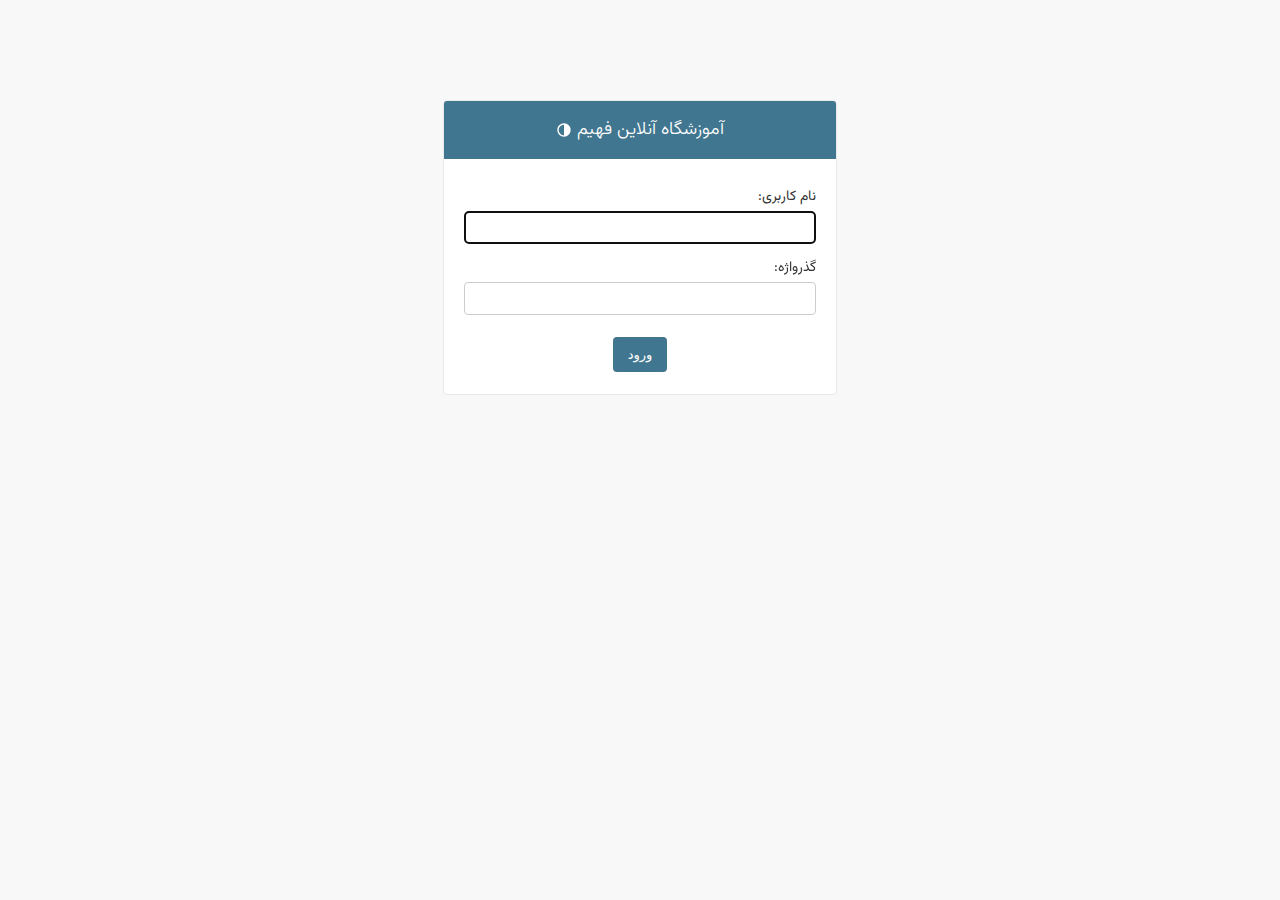
==== admin/index.html @ 22144eaf "Initial commit" ====
<!DOCTYPE html>

<html lang="fa" dir="rtl">
<head>
<title>ورود | مدیریت وب‌گاه Django</title>
<link rel="stylesheet" href="../static/admin/css/base.css">

  <link rel="stylesheet" href="../static/admin/css/dark_mode.css">
  <script src="../static/admin/js/theme.js" defer></script>


  <link rel="stylesheet" href="../static/admin/css/nav_sidebar.css">
  <script src="../static/admin/js/nav_sidebar.js" defer></script>


  <link rel="stylesheet" href="../static/admin/css/style.css">
<link rel="stylesheet" href="../static/admin/css/login.css">


<link rel="stylesheet" href="../static/admin/css/rtl.css">


    <meta name="viewport" content="width=device-width, initial-scale=1.0">
    <link rel="stylesheet" href="../static/admin/css/responsive.css">
    <link rel="stylesheet" href="../static/admin/css/responsive_rtl.css">

<meta name="robots" content="NONE,NOARCHIVE">
</head>

<body class=" login"
  data-admin-utc-offset="12600">
<a href="index.html#content-start" class="skip-to-content-link">انتقال به محتوای اصلی</a>
<!-- Container -->
<div id="container">

    
    <!-- Header -->
    
      <header id="header">
        <div id="branding">
        
<h1 id="site-name">
    <a href="index.html">
        <!-- <img src="" alt=""> -->
        <span>آموزشگاه آنلاین فهیم</span>
    </a>
</h1>

  
<button class="theme-toggle">
  <div class="visually-hidden theme-label-when-auto">تغییر رنگ پوسته (حالت کنونی: خودکار)</div>
  <div class="visually-hidden theme-label-when-light">تغییر رنگ پوسته (حالت کنونی: روشن)</div>
  <div class="visually-hidden theme-label-when-dark">تغییر رنگ پوسته (حالت کنونی: تیره)</div>
  <svg aria-hidden="true" class="theme-icon-when-auto">
    <use xlink:href="#icon-auto" />
  </svg>
  <svg aria-hidden="true" class="theme-icon-when-dark">
    <use xlink:href="#icon-moon" />
  </svg>
  <svg aria-hidden="true" class="theme-icon-when-light">
    <use xlink:href="#icon-sun" />
  </svg>
</button>



        </div>
        
        
      </header>
    
    <!-- END Header -->
    
    

    <div class="main" id="main">
      
        
      
      <main id="content-start" class="content" tabindex="-1">
        
          
        
        <!-- Content -->
        <div id="content" class="colM">
          
          
          
          




<div id="content-main">



<form action="index.html" method="post" id="login-form"><input type="hidden" name="csrfmiddlewaretoken" value="iOXi9Wlw5rT8ZjrLBqspVWJ1tXXr7oW8ZGzQ8q89cGZmqr0ADeoZBgDJkFqHNMAM">
  <div class="form-row">
    
    <label for="id_username" class="required">نام کاربری:</label> <input type="text" name="username" autofocus autocapitalize="none" autocomplete="username" maxlength="150" required id="id_username">
  </div>
  <div class="form-row">
    
    <label for="id_password" class="required">گذرواژه:</label> <input type="password" name="password" autocomplete="current-password" required id="id_password">
    <input type="hidden" name="next" value="/admin/">
  </div>
  
  
  <div class="submit-row">
    <input type="submit" value="ورود">
  </div>
</form>

</div>

          
          <br class="clear">
        </div>
        <!-- END Content -->
        <div id="footer"></div>
      </main>
    </div>
</div>
<!-- END Container -->

<!-- SVGs -->
<svg xmlns="http://www.w3.org/2000/svg" class="base-svgs">
  <symbol viewBox="0 0 24 24" width="1rem" height="1rem" id="icon-auto"><path d="M0 0h24v24H0z" fill="currentColor"/><path d="M12 22C6.477 22 2 17.523 2 12S6.477 2 12 2s10 4.477 10 10-4.477 10-10 10zm0-2V4a8 8 0 1 0 0 16z"/></symbol>
  <symbol viewBox="0 0 24 24" width="1rem" height="1rem" id="icon-moon"><path d="M0 0h24v24H0z" fill="currentColor"/><path d="M10 7a7 7 0 0 0 12 4.9v.1c0 5.523-4.477 10-10 10S2 17.523 2 12 6.477 2 12 2h.1A6.979 6.979 0 0 0 10 7zm-6 5a8 8 0 0 0 15.062 3.762A9 9 0 0 1 8.238 4.938 7.999 7.999 0 0 0 4 12z"/></symbol>
  <symbol viewBox="0 0 24 24" width="1rem" height="1rem" id="icon-sun"><path d="M0 0h24v24H0z" fill="currentColor"/><path d="M12 18a6 6 0 1 1 0-12 6 6 0 0 1 0 12zm0-2a4 4 0 1 0 0-8 4 4 0 0 0 0 8zM11 1h2v3h-2V1zm0 19h2v3h-2v-3zM3.515 4.929l1.414-1.414L7.05 5.636 5.636 7.05 3.515 4.93zM16.95 18.364l1.414-1.414 2.121 2.121-1.414 1.414-2.121-2.121zm2.121-14.85l1.414 1.415-2.121 2.121-1.414-1.414 2.121-2.121zM5.636 16.95l1.414 1.414-2.121 2.121-1.414-1.414 2.121-2.121zM23 11v2h-3v-2h3zM4 11v2H1v-2h3z"/></symbol>
</svg>
<!-- END SVGs -->
</body>
</html>
---- static/admin/css/base.css ----
/*
    DJANGO Admin styles
*/

/* VARIABLE DEFINITIONS */
html[data-theme="light"],
:root {
    --primary: #79aec8;
    --secondary: #417690;
    --accent: #f5dd5d;
    --primary-fg: #fff;

    --body-fg: #333;
    --body-bg: #fff;
    --body-quiet-color: #666;
    --body-loud-color: #000;

    --header-color: #ffc;
    --header-branding-color: var(--accent);
    --header-bg: var(--secondary);
    --header-link-color: var(--primary-fg);

    --breadcrumbs-fg: #c4dce8;
    --breadcrumbs-link-fg: var(--body-bg);
    --breadcrumbs-bg: #264b5d;

    --link-fg: #417893;
    --link-hover-color: #036;
    --link-selected-fg: var(--secondary);

    --hairline-color: #e8e8e8;
    --border-color: #ccc;

    --error-fg: #ba2121;

    --message-success-bg: #dfd;
    --message-warning-bg: #ffc;
    --message-error-bg: #ffefef;

    --darkened-bg: #f8f8f8; /* A bit darker than --body-bg */
    --selected-bg: #e4e4e4; /* E.g. selected table cells */
    --selected-row: #ffc;

    --button-fg: #fff;
    --button-bg: var(--secondary);
    --button-hover-bg: #205067;
    --default-button-bg: #205067;
    --default-button-hover-bg: var(--secondary);
    --close-button-bg: #747474;
    --close-button-hover-bg: #333;
    --delete-button-bg: #ba2121;
    --delete-button-hover-bg: #a41515;

    --object-tools-fg: var(--button-fg);
    --object-tools-bg: var(--close-button-bg);
    --object-tools-hover-bg: var(--close-button-hover-bg);

    --font-family-primary:
        "Segoe UI",
        system-ui,
        Roboto,
        "Helvetica Neue",
        Arial,
        sans-serif,
        "Apple Color Emoji",
        "Segoe UI Emoji",
        "Segoe UI Symbol",
        "Noto Color Emoji";
    --font-family-monospace:
        ui-monospace,
        Menlo,
        Monaco,
        "Cascadia Mono",
        "Segoe UI Mono",
        "Roboto Mono",
        "Oxygen Mono",
        "Ubuntu Monospace",
        "Source Code Pro",
        "Fira Mono",
        "Droid Sans Mono",
        "Courier New",
        monospace,
        "Apple Color Emoji",
        "Segoe UI Emoji",
        "Segoe UI Symbol",
        "Noto Color Emoji";
}

html, body {
    height: 100%;
}

body {
    margin: 0;
    padding: 0;
    font-size: 0.875rem;
    font-family: var(--font-family-primary);
    color: var(--body-fg);
    background: var(--body-bg);
}

/* LINKS */

a:link, a:visited {
    color: var(--link-fg);
    text-decoration: none;
    transition: color 0.15s, background 0.15s;
}

a:focus, a:hover {
    color: var(--link-hover-color);
}

a:focus {
    text-decoration: underline;
}

a img {
    border: none;
}

a.section:link, a.section:visited {
    color: var(--header-link-color);
    text-decoration: none;
}

a.section:focus, a.section:hover {
    text-decoration: underline;
}

/* GLOBAL DEFAULTS */

p, ol, ul, dl {
    margin: .2em 0 .8em 0;
}

p {
    padding: 0;
    line-height: 140%;
}

h1,h2,h3,h4,h5 {
    font-weight: bold;
}

h1 {
    margin: 0 0 20px;
    font-weight: 300;
    font-size: 1.25rem;
    color: var(--body-quiet-color);
}

h2 {
    font-size: 1rem;
    margin: 1em 0 .5em 0;
}

h2.subhead {
    font-weight: normal;
    margin-top: 0;
}

h3 {
    font-size: 0.875rem;
    margin: .8em 0 .3em 0;
    color: var(--body-quiet-color);
    font-weight: bold;
}

h4 {
    font-size: 0.75rem;
    margin: 1em 0 .8em 0;
    padding-bottom: 3px;
}

h5 {
    font-size: 0.625rem;
    margin: 1.5em 0 .5em 0;
    color: var(--body-quiet-color);
    text-transform: uppercase;
    letter-spacing: 1px;
}

ul > li {
    list-style-type: square;
    padding: 1px 0;
}

li ul {
    margin-bottom: 0;
}

li, dt, dd {
    font-size: 0.8125rem;
    line-height: 1.25rem;
}

dt {
    font-weight: bold;
    margin-top: 4px;
}

dd {
    margin-left: 0;
}

form {
    margin: 0;
    padding: 0;
}

fieldset {
    margin: 0;
    min-width: 0;
    padding: 0;
    border: none;
    border-top: 1px solid var(--hairline-color);
}

blockquote {
    font-size: 0.6875rem;
    color: #777;
    margin-left: 2px;
    padding-left: 10px;
    border-left: 5px solid #ddd;
}

code, pre {
    font-family: var(--font-family-monospace);
    color: var(--body-quiet-color);
    font-size: 0.75rem;
    overflow-x: auto;
}

pre.literal-block {
    margin: 10px;
    background: var(--darkened-bg);
    padding: 6px 8px;
}

code strong {
    color: #930;
}

hr {
    clear: both;
    color: var(--hairline-color);
    background-color: var(--hairline-color);
    height: 1px;
    border: none;
    margin: 0;
    padding: 0;
    line-height: 1px;
}

/* TEXT STYLES & MODIFIERS */

.small {
    font-size: 0.6875rem;
}

.mini {
    font-size: 0.625rem;
}

.help, p.help, form p.help, div.help, form div.help, div.help li {
    font-size: 0.6875rem;
    color: var(--body-quiet-color);
}

div.help ul {
     margin-bottom: 0;
}

.help-tooltip {
    cursor: help;
}

p img, h1 img, h2 img, h3 img, h4 img, td img {
    vertical-align: middle;
}

.quiet, a.quiet:link, a.quiet:visited {
    color: var(--body-quiet-color);
    font-weight: normal;
}

.clear {
    clear: both;
}

.nowrap {
    white-space: nowrap;
}

.hidden {
    display: none !important;
}

/* TABLES */

table {
    border-collapse: collapse;
    border-color: var(--border-color);
}

td, th {
    font-size: 0.8125rem;
    line-height: 1rem;
    border-bottom: 1px solid var(--hairline-color);
    vertical-align: top;
    padding: 8px;
}

th {
    font-weight: 600;
    text-align: left;
}

thead th,
tfoot td {
    color: var(--body-quiet-color);
    padding: 5px 10px;
    font-size: 0.6875rem;
    background: var(--body-bg);
    border: none;
    border-top: 1px solid var(--hairline-color);
    border-bottom: 1px solid var(--hairline-color);
}

tfoot td {
    border-bottom: none;
    border-top: 1px solid var(--hairline-color);
}

thead th.required {
    color: var(--body-loud-color);
}

tr.alt {
    background: var(--darkened-bg);
}

tr:nth-child(odd), .row-form-errors {
    background: var(--body-bg);
}

tr:nth-child(even),
tr:nth-child(even) .errorlist,
tr:nth-child(odd) + .row-form-errors,
tr:nth-child(odd) + .row-form-errors .errorlist {
    background: var(--darkened-bg);
}

/* SORTABLE TABLES */

thead th {
    padding: 5px 10px;
    line-height: normal;
    text-transform: uppercase;
    background: var(--darkened-bg);
}

thead th a:link, thead th a:visited {
    color: var(--body-quiet-color);
}

thead th.sorted {
    background: var(--selected-bg);
}

thead th.sorted .text {
    padding-right: 42px;
}

table thead th .text span {
    padding: 8px 10px;
    display: block;
}

table thead th .text a {
    display: block;
    cursor: pointer;
    padding: 8px 10px;
}

table thead th .text a:focus, table thead th .text a:hover {
    background: var(--selected-bg);
}

thead th.sorted a.sortremove {
    visibility: hidden;
}

table thead th.sorted:hover a.sortremove {
    visibility: visible;
}

table thead th.sorted .sortoptions {
    display: block;
    padding: 9px 5px 0 5px;
    float: right;
    text-align: right;
}

table thead th.sorted .sortpriority {
    font-size: .8em;
    min-width: 12px;
    text-align: center;
    vertical-align: 3px;
    margin-left: 2px;
    margin-right: 2px;
}

table thead th.sorted .sortoptions a {
    position: relative;
    width: 14px;
    height: 14px;
    display: inline-block;
    background: url(../img/sorting-icons.svg) 0 0 no-repeat;
    background-size: 14px auto;
}

table thead th.sorted .sortoptions a.sortremove {
    background-position: 0 0;
}

table thead th.sorted .sortoptions a.sortremove:after {
    content: '\\';
    position: absolute;
    top: -6px;
    left: 3px;
    font-weight: 200;
    font-size: 1.125rem;
    color: var(--body-quiet-color);
}

table thead th.sorted .sortoptions a.sortremove:focus:after,
table thead th.sorted .sortoptions a.sortremove:hover:after {
    color: var(--link-fg);
}

table thead th.sorted .sortoptions a.sortremove:focus,
table thead th.sorted .sortoptions a.sortremove:hover {
    background-position: 0 -14px;
}

table thead th.sorted .sortoptions a.ascending {
    background-position: 0 -28px;
}

table thead th.sorted .sortoptions a.ascending:focus,
table thead th.sorted .sortoptions a.ascending:hover {
    background-position: 0 -42px;
}

table thead th.sorted .sortoptions a.descending {
    top: 1px;
    background-position: 0 -56px;
}

table thead th.sorted .sortoptions a.descending:focus,
table thead th.sorted .sortoptions a.descending:hover {
    background-position: 0 -70px;
}

/* FORM DEFAULTS */

input, textarea, select, .form-row p, form .button {
    margin: 2px 0;
    padding: 2px 3px;
    vertical-align: middle;
    font-family: var(--font-family-primary);
    font-weight: normal;
    font-size: 0.8125rem;
}
.form-row div.help {
    padding: 2px 3px;
}

textarea {
    vertical-align: top;
}

input[type=text], input[type=password], input[type=email], input[type=url],
input[type=number], input[type=tel], textarea, select, .vTextField {
    border: 1px solid var(--border-color);
    border-radius: 4px;
    padding: 5px 6px;
    margin-top: 0;
    color: var(--body-fg);
    background-color: var(--body-bg);
}

input[type=text]:focus, input[type=password]:focus, input[type=email]:focus,
input[type=url]:focus, input[type=number]:focus, input[type=tel]:focus,
textarea:focus, select:focus, .vTextField:focus {
    border-color: var(--body-quiet-color);
}

select {
    height: 1.875rem;
}

select[multiple] {
    /* Allow HTML size attribute to override the height in the rule above. */
    height: auto;
    min-height: 150px;
}

/* FORM BUTTONS */

.button, input[type=submit], input[type=button], .submit-row input, a.button {
    background: var(--button-bg);
    padding: 10px 15px;
    border: none;
    border-radius: 4px;
    color: var(--button-fg);
    cursor: pointer;
    transition: background 0.15s;
}

a.button {
    padding: 4px 5px;
}

.button:active, input[type=submit]:active, input[type=button]:active,
.button:focus, input[type=submit]:focus, input[type=button]:focus,
.button:hover, input[type=submit]:hover, input[type=button]:hover {
    background: var(--button-hover-bg);
}

.button[disabled], input[type=submit][disabled], input[type=button][disabled] {
    opacity: 0.4;
}

.button.default, input[type=submit].default, .submit-row input.default {
    border: none;
    font-weight: 400;
    background: var(--default-button-bg);
}

.button.default:active, input[type=submit].default:active,
.button.default:focus, input[type=submit].default:focus,
.button.default:hover, input[type=submit].default:hover {
    background: var(--default-button-hover-bg);
}

.button[disabled].default,
input[type=submit][disabled].default,
input[type=button][disabled].default {
    opacity: 0.4;
}


/* MODULES */

.module {
    border: none;
    margin-bottom: 30px;
    background: var(--body-bg);
}

.module p, .module ul, .module h3, .module h4, .module dl, .module pre {
    padding-left: 10px;
    padding-right: 10px;
}

.module blockquote {
    margin-left: 12px;
}

.module ul, .module ol {
    margin-left: 1.5em;
}

.module h3 {
    margin-top: .6em;
}

.module h2, .module caption, .inline-group h2 {
    margin: 0;
    padding: 8px;
    font-weight: 400;
    font-size: 0.8125rem;
    text-align: left;
    background: var(--header-bg);
    color: var(--header-link-color);
}

.module caption,
.inline-group h2 {
    font-size: 0.75rem;
    letter-spacing: 0.5px;
    text-transform: uppercase;
}

.module table {
    border-collapse: collapse;
}

/* MESSAGES & ERRORS */

ul.messagelist {
    padding: 0;
    margin: 0;
}

ul.messagelist li {
    display: block;
    font-weight: 400;
    font-size: 0.8125rem;
    padding: 10px 10px 10px 65px;
    margin: 0 0 10px 0;
    background: var(--message-success-bg) url(../img/icon-yes.svg) 40px 12px no-repeat;
    background-size: 16px auto;
    color: var(--body-fg);
    word-break: break-word;
}

ul.messagelist li.warning {
    background: var(--message-warning-bg) url(../img/icon-alert.svg) 40px 14px no-repeat;
    background-size: 14px auto;
}

ul.messagelist li.error {
    background: var(--message-error-bg) url(../img/icon-no.svg) 40px 12px no-repeat;
    background-size: 16px auto;
}

.errornote {
    font-size: 0.875rem;
    font-weight: 700;
    display: block;
    padding: 10px 12px;
    margin: 0 0 10px 0;
    color: var(--error-fg);
    border: 1px solid var(--error-fg);
    border-radius: 4px;
    background-color: var(--body-bg);
    background-position: 5px 12px;
    overflow-wrap: break-word;
}

ul.errorlist {
    margin: 0 0 4px;
    padding: 0;
    color: var(--error-fg);
    background: var(--body-bg);
}

ul.errorlist li {
    font-size: 0.8125rem;
    display: block;
    margin-bottom: 4px;
    overflow-wrap: break-word;
}

ul.errorlist li:first-child {
    margin-top: 0;
}

ul.errorlist li a {
    color: inherit;
    text-decoration: underline;
}

td ul.errorlist {
    margin: 0;
    padding: 0;
}

td ul.errorlist li {
    margin: 0;
}

.form-row.errors {
    margin: 0;
    border: none;
    border-bottom: 1px solid var(--hairline-color);
    background: none;
}

.form-row.errors ul.errorlist li {
    padding-left: 0;
}

.errors input, .errors select, .errors textarea,
td ul.errorlist + input, td ul.errorlist + select, td ul.errorlist + textarea {
    border: 1px solid var(--error-fg);
}

.description {
    font-size: 0.75rem;
    padding: 5px 0 0 12px;
}

/* BREADCRUMBS */

div.breadcrumbs {
    background: var(--breadcrumbs-bg);
    padding: 10px 40px;
    border: none;
    color: var(--breadcrumbs-fg);
    text-align: left;
}

div.breadcrumbs a {
    color: var(--breadcrumbs-link-fg);
}

div.breadcrumbs a:focus, div.breadcrumbs a:hover {
    color: var(--breadcrumbs-fg);
}

/* ACTION ICONS */

.viewlink, .inlineviewlink {
    padding-left: 16px;
    background: url(../img/icon-viewlink.svg) 0 1px no-repeat;
}

.hidelink {
    padding-left: 16px;
    background: url(../img/icon-hidelink.svg) 0 1px no-repeat;
}

.addlink {
    padding-left: 16px;
    background: url(../img/icon-addlink.svg) 0 1px no-repeat;
}

.changelink, .inlinechangelink {
    padding-left: 16px;
    background: url(../img/icon-changelink.svg) 0 1px no-repeat;
}

.deletelink {
    padding-left: 16px;
    background: url(../img/icon-deletelink.svg) 0 1px no-repeat;
}

a.deletelink:link, a.deletelink:visited {
    color: #CC3434; /* XXX Probably unused? */
}

a.deletelink:focus, a.deletelink:hover {
    color: #993333; /* XXX Probably unused? */
    text-decoration: none;
}

/* OBJECT TOOLS */

.object-tools {
    font-size: 0.625rem;
    font-weight: bold;
    padding-left: 0;
    float: right;
    position: relative;
    margin-top: -48px;
}

.object-tools li {
    display: block;
    float: left;
    margin-left: 5px;
    height: 1rem;
}

.object-tools a {
    border-radius: 15px;
}

.object-tools a:link, .object-tools a:visited {
    display: block;
    float: left;
    padding: 3px 12px;
    background: var(--object-tools-bg);
    color: var(--object-tools-fg);
    font-weight: 400;
    font-size: 0.6875rem;
    text-transform: uppercase;
    letter-spacing: 0.5px;
}

.object-tools a:focus, .object-tools a:hover {
    background-color: var(--object-tools-hover-bg);
}

.object-tools a:focus{
    text-decoration: none;
}

.object-tools a.viewsitelink, .object-tools a.addlink {
    background-repeat: no-repeat;
    background-position: right 7px center;
    padding-right: 26px;
}

.object-tools a.viewsitelink {
    background-image: url(../img/tooltag-arrowright.svg);
}

.object-tools a.addlink {
    background-image: url(../img/tooltag-add.svg);
}

/* OBJECT HISTORY */

#change-history table {
    width: 100%;
}

#change-history table tbody th {
    width: 16em;
}

#change-history .paginator {
    color: var(--body-quiet-color);
    border-bottom: 1px solid var(--hairline-color);
    background: var(--body-bg);
    overflow: hidden;
}

/* PAGE STRUCTURE */

#container {
    position: relative;
    width: 100%;
    min-width: 980px;
    padding: 0;
    display: flex;
    flex-direction: column;
    height: 100%;
}

#container > .main {
    display: flex;
    flex: 1 0 auto;
}

.main > .content {
    flex:  1 0;
    max-width: 100%;
}

.skip-to-content-link {
    position: absolute;
    top: -999px;
    margin: 5px;
    padding: 5px;
    background: var(--body-bg);
    z-index: 1;
}

.skip-to-content-link:focus {
    left: 0px;
    top: 0px;
}

#content {
    padding: 20px 40px;
}

.dashboard #content {
    width: 600px;
}

#content-main {
    float: left;
    width: 100%;
}

#content-related {
    float: right;
    width: 260px;
    position: relative;
    margin-right: -300px;
}

#footer {
    clear: both;
    padding: 10px;
}

/* COLUMN TYPES */

.colMS {
    margin-right: 300px;
}

.colSM {
    margin-left: 300px;
}

.colSM #content-related {
    float: left;
    margin-right: 0;
    margin-left: -300px;
}

.colSM #content-main {
    float: right;
}

.popup .colM {
    width: auto;
}

/* HEADER */

#header {
    width: auto;
    height: auto;
    display: flex;
    justify-content: space-between;
    align-items: center;
    padding: 10px 40px;
    background: var(--header-bg);
    color: var(--header-color);
}

#header a:link, #header a:visited, #logout-form button {
    color: var(--header-link-color);
}

#header a:focus , #header a:hover {
    text-decoration: underline;
}

#branding {
    display: flex;
}

#site-name {
    padding: 0;
    margin: 0;
    margin-inline-end: 20px;
    font-weight: 300;
    font-size: 1.5rem;
    color: var(--header-branding-color);
}

#site-name a:link, #site-name a:visited {
    color: var(--accent);
}

#branding h2 {
    padding: 0 10px;
    font-size: 0.875rem;
    margin: -8px 0 8px 0;
    font-weight: normal;
    color: var(--header-color);
}

#branding a:hover {
    text-decoration: none;
}

#logout-form {
    display: inline;
}

#logout-form button {
    background: none;
    border: 0;
    cursor: pointer;
    font-family: var(--font-family-primary);
}

#user-tools {
    float: right;
    margin: 0 0 0 20px;
    text-align: right;
}

#user-tools, #logout-form button{
    padding: 0;
    font-weight: 300;
    font-size: 0.6875rem;
    letter-spacing: 0.5px;
    text-transform: uppercase;
}

#user-tools a, #logout-form button {
    border-bottom: 1px solid rgba(255, 255, 255, 0.25);
}

#user-tools a:focus, #user-tools a:hover,
#logout-form button:active, #logout-form button:hover {
    text-decoration: none;
    border-bottom: 0;
}

#logout-form button:active, #logout-form button:hover {
    margin-bottom: 1px;
}

/* SIDEBAR */

#content-related {
    background: var(--darkened-bg);
}

#content-related .module {
    background: none;
}

#content-related h3 {
    color: var(--body-quiet-color);
    padding: 0 16px;
    margin: 0 0 16px;
}

#content-related h4 {
    font-size: 0.8125rem;
}

#content-related p {
    padding-left: 16px;
    padding-right: 16px;
}

#content-related .actionlist {
    padding: 0;
    margin: 16px;
}

#content-related .actionlist li {
    line-height: 1.2;
    margin-bottom: 10px;
    padding-left: 18px;
}

#content-related .module h2 {
    background: none;
    padding: 16px;
    margin-bottom: 16px;
    border-bottom: 1px solid var(--hairline-color);
    font-size: 1.125rem;
    color: var(--body-fg);
}

.delete-confirmation form input[type="submit"] {
    background: var(--delete-button-bg);
    border-radius: 4px;
    padding: 10px 15px;
    color: var(--button-fg);
}

.delete-confirmation form input[type="submit"]:active,
.delete-confirmation form input[type="submit"]:focus,
.delete-confirmation form input[type="submit"]:hover {
    background: var(--delete-button-hover-bg);
}

.delete-confirmation form .cancel-link {
    display: inline-block;
    vertical-align: middle;
    height: 0.9375rem;
    line-height: 0.9375rem;
    border-radius: 4px;
    padding: 10px 15px;
    color: var(--button-fg);
    background: var(--close-button-bg);
    margin: 0 0 0 10px;
}

.delete-confirmation form .cancel-link:active,
.delete-confirmation form .cancel-link:focus,
.delete-confirmation form .cancel-link:hover {
    background: var(--close-button-hover-bg);
}

/* POPUP */
.popup #content {
    padding: 20px;
}

.popup #container {
    min-width: 0;
}

.popup #header {
    padding: 10px 20px;
}

/* PAGINATOR */

.paginator {
    display: flex;
    align-items: center;
    gap: 4px;
    font-size: 0.8125rem;
    padding-top: 10px;
    padding-bottom: 10px;
    line-height: 22px;
    margin: 0;
    border-top: 1px solid var(--hairline-color);
    width: 100%;
}

.paginator a:link, .paginator a:visited {
    padding: 2px 6px;
    background: var(--button-bg);
    text-decoration: none;
    color: var(--button-fg);
}

.paginator a.showall {
    border: none;
    background: none;
    color: var(--link-fg);
}

.paginator a.showall:focus, .paginator a.showall:hover {
    background: none;
    color: var(--link-hover-color);
}

.paginator .end {
    margin-right: 6px;
}

.paginator .this-page {
    padding: 2px 6px;
    font-weight: bold;
    font-size: 0.8125rem;
    vertical-align: top;
}

.paginator a:focus, .paginator a:hover {
    color: white;
    background: var(--link-hover-color);
}

.paginator input {
    margin-left: auto;
}

.base-svgs {
    display: none;
}

.visually-hidden {
    position: absolute;
    width: 1px;
    height: 1px;
    padding: 0;
    overflow: hidden;
    clip: rect(0,0,0,0);
    white-space: nowrap;
    border: 0;
    color: var(--body-fg);
    background-color: var(--body-bg);
}
---- static/admin/css/dark_mode.css ----
@media (prefers-color-scheme: dark) {
    :root {
      --primary: #264b5d;
      --primary-fg: #f7f7f7;
  
      --body-fg: #eeeeee;
      --body-bg: #121212;
      --body-quiet-color: #e0e0e0;
      --body-loud-color: #ffffff;
  
      --breadcrumbs-link-fg: #e0e0e0;
      --breadcrumbs-bg: var(--primary);
  
      --link-fg: #81d4fa;
      --link-hover-color: #4ac1f7;
      --link-selected-fg: #6f94c6;
  
      --hairline-color: #272727;
      --border-color: #353535;
  
      --error-fg: #e35f5f;
      --message-success-bg: #006b1b;
      --message-warning-bg: #583305;
      --message-error-bg: #570808;
  
      --darkened-bg: #212121;
      --selected-bg: #1b1b1b;
      --selected-row: #00363a;
  
      --close-button-bg: #333333;
      --close-button-hover-bg: #666666;
    }
  }


html[data-theme="dark"] {
    --primary: #264b5d;
    --primary-fg: #f7f7f7;

    --body-fg: #eeeeee;
    --body-bg: #121212;
    --body-quiet-color: #e0e0e0;
    --body-loud-color: #ffffff;

    --breadcrumbs-link-fg: #e0e0e0;
    --breadcrumbs-bg: var(--primary);

    --link-fg: #81d4fa;
    --link-hover-color: #4ac1f7;
    --link-selected-fg: #6f94c6;

    --hairline-color: #272727;
    --border-color: #353535;

    --error-fg: #e35f5f;
    --message-success-bg: #006b1b;
    --message-warning-bg: #583305;
    --message-error-bg: #570808;

    --darkened-bg: #212121;
    --selected-bg: #1b1b1b;
    --selected-row: #00363a;

    --close-button-bg: #333333;
    --close-button-hover-bg: #666666;
}

/* THEME SWITCH */
.theme-toggle {
    cursor: pointer;
    border: none;
    padding: 0;
    background: transparent;
    vertical-align: middle;
    margin-inline-start: 5px;
    margin-top: -1px;
}

.theme-toggle svg {
    vertical-align: middle;
    height: 1rem;
    width: 1rem;
    display: none;
}

/*
Fully hide screen reader text so we only show the one matching the current
theme.
*/
.theme-toggle .visually-hidden {
    display: none;
}

html[data-theme="auto"] .theme-toggle .theme-label-when-auto {
    display: block;
}

html[data-theme="dark"] .theme-toggle .theme-label-when-dark {
    display: block;
}

html[data-theme="light"] .theme-toggle .theme-label-when-light {
    display: block;
}

/* ICONS */
.theme-toggle svg.theme-icon-when-auto,
.theme-toggle svg.theme-icon-when-dark,
.theme-toggle svg.theme-icon-when-light {
    fill: var(--header-link-color);
    color: var(--header-bg);
}

html[data-theme="auto"] .theme-toggle svg.theme-icon-when-auto {
    display: block;
}

html[data-theme="dark"] .theme-toggle svg.theme-icon-when-dark {
    display: block;
}

html[data-theme="light"] .theme-toggle svg.theme-icon-when-light {
    display: block;
}
---- static/admin/css/nav_sidebar.css ----
.sticky {
    position: sticky;
    top: 0;
    max-height: 100vh;
}

.toggle-nav-sidebar {
    z-index: 20;
    left: 0;
    display: flex;
    align-items: center;
    justify-content: center;
    flex: 0 0 23px;
    width: 23px;
    border: 0;
    border-right: 1px solid var(--hairline-color);
    background-color: var(--body-bg);
    cursor: pointer;
    font-size: 1.25rem;
    color: var(--link-fg);
    padding: 0;
}

[dir="rtl"] .toggle-nav-sidebar {
    border-left: 1px solid var(--hairline-color);
    border-right: 0;
}

.toggle-nav-sidebar:hover,
.toggle-nav-sidebar:focus {
    background-color: var(--darkened-bg);
}

#nav-sidebar {
    z-index: 15;
    flex: 0 0 275px;
    left: -276px;
    margin-left: -276px;
    border-top: 1px solid transparent;
    border-right: 1px solid var(--hairline-color);
    background-color: var(--body-bg);
    overflow: auto;
}

[dir="rtl"] #nav-sidebar {
    border-left: 1px solid var(--hairline-color);
    border-right: 0;
    left: 0;
    margin-left: 0;
    right: -276px;
    margin-right: -276px;
}

.toggle-nav-sidebar::before {
    content: '\00BB';
}

.main.shifted .toggle-nav-sidebar::before {
    content: '\00AB';
}

.main > #nav-sidebar {
    visibility: hidden;
}

.main.shifted > #nav-sidebar {
    margin-left: 0;
    visibility: visible;
}

[dir="rtl"] .main.shifted > #nav-sidebar {
    margin-right: 0;
}

#nav-sidebar .module th {
    width: 100%;
    overflow-wrap: anywhere;
}

#nav-sidebar .module th,
#nav-sidebar .module caption {
    padding-left: 16px;
}

#nav-sidebar .module td {
    white-space: nowrap;
}

[dir="rtl"] #nav-sidebar .module th,
[dir="rtl"] #nav-sidebar .module caption {
    padding-left: 8px;
    padding-right: 16px;
}

#nav-sidebar .current-app .section:link,
#nav-sidebar .current-app .section:visited {
    color: var(--header-color);
    font-weight: bold;
}

#nav-sidebar .current-model {
    background: var(--selected-row);
}

@media (forced-colors: active) {
    #nav-sidebar .current-model {
        background-color: SelectedItem;
    }
}

.main > #nav-sidebar + .content {
    max-width: calc(100% - 23px);
}

.main.shifted > #nav-sidebar + .content {
    max-width: calc(100% - 299px);
}

@media (max-width: 767px) {
    #nav-sidebar, #toggle-nav-sidebar {
        display: none;
    }

    .main > #nav-sidebar + .content,
    .main.shifted > #nav-sidebar + .content {
        max-width: 100%;
    }
}

#nav-filter {
    width: 100%;
    box-sizing: border-box;
    padding: 2px 5px;
    margin: 5px 0;
    border: 1px solid var(--border-color);
    background-color: var(--darkened-bg);
    color: var(--body-fg);
}

#nav-filter:focus {
    border-color: var(--body-quiet-color);
}

#nav-filter.no-results {
    background: var(--message-error-bg);
}

#nav-sidebar table {
    width: 100%;
}
---- static/admin/css/style.css ----
@import url(../../base/css/fonts.css);

:root {
    --base-font: "Vazirmatn";
}

body {
    font-family: var(--base-font);
}
---- static/admin/css/login.css ----
/* LOGIN FORM */

.login {
    background: var(--darkened-bg);
    height: auto;
}

.login #header {
    height: auto;
    padding: 15px 16px;
    justify-content: center;
}

.login #header h1 {
    font-size: 1.125rem;
    margin: 0;
}

.login #header h1 a {
    color: var(--header-link-color);
}

.login #content {
    padding: 20px 20px 0;
}

.login #container {
    background: var(--body-bg);
    border: 1px solid var(--hairline-color);
    border-radius: 4px;
    overflow: hidden;
    width: 28em;
    min-width: 300px;
    margin: 100px auto;
    height: auto;
}

.login .form-row {
    padding: 4px 0;
}

.login .form-row label {
    display: block;
    line-height: 2em;
}

.login .form-row #id_username, .login .form-row #id_password {
    padding: 8px;
    width: 100%;
    box-sizing: border-box;
}

.login .submit-row {
    padding: 1em 0 0 0;
    margin: 0;
    text-align: center;
}

.login .password-reset-link {
    text-align: center;
}
---- static/admin/css/rtl.css ----
/* GLOBAL */

th {
    text-align: right;
}

.module h2, .module caption {
    text-align: right;
}

.module ul, .module ol {
    margin-left: 0;
    margin-right: 1.5em;
}

.viewlink, .addlink, .changelink, .hidelink {
    padding-left: 0;
    padding-right: 16px;
    background-position: 100% 1px;
}

.deletelink {
    padding-left: 0;
    padding-right: 16px;
    background-position: 100% 1px;
}

.object-tools {
    float: left;
}

thead th:first-child,
tfoot td:first-child {
    border-left: none;
}

/* LAYOUT */

#user-tools {
    right: auto;
    left: 0;
    text-align: left;
}

div.breadcrumbs {
    text-align: right;
}

#content-main {
    float: right;
}

#content-related {
    float: left;
    margin-left: -300px;
    margin-right: auto;
}

.colMS {
    margin-left: 300px;
    margin-right: 0;
}

/* SORTABLE TABLES */

table thead th.sorted .sortoptions {
   float: left;
}

thead th.sorted .text {
    padding-right: 0;
    padding-left: 42px;
}

/* dashboard styles */

.dashboard .module table td a {
    padding-left: .6em;
    padding-right: 16px;
}

/* changelists styles */

.change-list .filtered table {
    border-left: none;
    border-right: 0px none;
}

#changelist-filter {
    border-left: none;
    border-right: none;
    margin-left: 0;
    margin-right: 30px;
}

#changelist-filter li.selected {
    border-left: none;
    padding-left: 10px;
    margin-left: 0;
    border-right: 5px solid var(--hairline-color);
    padding-right: 10px;
    margin-right: -15px;
}

#changelist table tbody td:first-child, #changelist table tbody th:first-child {
    border-right: none;
    border-left: none;
}

.paginator .end {
    margin-left: 6px;
    margin-right: 0;
}

.paginator input {
    margin-left: 0;
    margin-right: auto;
}

/* FORMS */

.aligned label {
    padding: 0 0 3px 1em;
}

.submit-row a.deletelink {
    margin-left: 0;
    margin-right: auto;
}

.vDateField, .vTimeField {
    margin-left: 2px;
}

.aligned .form-row input {
    margin-left: 5px;
}

form .aligned ul {
    margin-right: 163px;
    padding-right: 10px;
    margin-left: 0;
    padding-left: 0;
}

form ul.inline li {
    float: right;
    padding-right: 0;
    padding-left: 7px;
}

form .aligned p.help,
form .aligned div.help {
    margin-right: 160px;
    padding-right: 10px;
}

form div.help ul,
form .aligned .checkbox-row + .help,
form .aligned p.date div.help.timezonewarning,
form .aligned p.datetime div.help.timezonewarning,
form .aligned p.time div.help.timezonewarning {
    margin-right: 0;
    padding-right: 0;
}

form .wide p.help, form .wide div.help {
    padding-left: 0;
    padding-right: 50px;
}

form .wide p,
form .wide ul.errorlist,
form .wide input + p.help,
form .wide input + div.help {
    margin-right: 200px;
    margin-left: 0px;
}

.submit-row {
    text-align: right;
}

fieldset .fieldBox {
    margin-left: 20px;
    margin-right: 0;
}

.errorlist li {
    background-position: 100% 12px;
    padding: 0;
}

.errornote {
    background-position: 100% 12px;
    padding: 10px 12px;
}

/* WIDGETS */

.calendarnav-previous {
    top: 0;
    left: auto;
    right: 10px;
    background: url(../img/calendar-icons.svg) 0 -30px no-repeat;
}

.calendarbox .calendarnav-previous:focus,
.calendarbox .calendarnav-previous:hover {
    background-position: 0 -45px;
}

.calendarnav-next {
    top: 0;
    right: auto;
    left: 10px;
    background: url(../img/calendar-icons.svg) 0 0 no-repeat;
}

.calendarbox .calendarnav-next:focus,
.calendarbox .calendarnav-next:hover {
    background-position: 0 -15px;
}

.calendar caption, .calendarbox h2 {
    text-align: center;
}

.selector {
    float: right;
}

.selector .selector-filter {
    text-align: right;
}

.selector-add {
  background: url(../img/selector-icons.svg) 0 -64px no-repeat;
}

.active.selector-add:focus, .active.selector-add:hover {
  background-position: 0 -80px;
}

.selector-remove {
  background: url(../img/selector-icons.svg) 0 -96px no-repeat;
}

.active.selector-remove:focus, .active.selector-remove:hover {
  background-position: 0 -112px;
}

a.selector-chooseall {
    background: url(../img/selector-icons.svg) right -128px no-repeat;
}

a.active.selector-chooseall:focus, a.active.selector-chooseall:hover {
    background-position: 100% -144px;
}

a.selector-clearall {
    background: url(../img/selector-icons.svg) 0 -160px no-repeat;
}

a.active.selector-clearall:focus, a.active.selector-clearall:hover {
    background-position: 0 -176px;
}

.inline-deletelink {
    float: left;
}

form .form-row p.datetime {
    overflow: hidden;
}

.related-widget-wrapper {
    float: right;
}

/* MISC */

.inline-related h2, .inline-group h2 {
    text-align: right
}

.inline-related h3 span.delete {
    padding-right: 20px;
    padding-left: inherit;
    left: 10px;
    right: inherit;
    float:left;
}

.inline-related h3 span.delete label {
    margin-left: inherit;
    margin-right: 2px;
}

.selector .selector-chooser {
    margin: 0;
}
---- static/admin/css/responsive.css ----
/* Tablets */

input[type="submit"], button {
    -webkit-appearance: none;
    appearance: none;
}

@media (max-width: 1024px) {
    /* Basic */

    html {
        -webkit-text-size-adjust: 100%;
    }

    td, th {
        padding: 10px;
        font-size: 0.875rem;
    }

    .small {
        font-size: 0.75rem;
    }

    /* Layout */

    #container {
        min-width: 0;
    }

    #content {
        padding: 15px 20px 20px;
    }

    div.breadcrumbs {
        padding: 10px 30px;
    }

    /* Header */

    #header {
        flex-direction: column;
        padding: 15px 30px;
        justify-content: flex-start;
    }

    #site-name {
        margin: 0 0 8px;
        line-height: 1.2;
    }

    #user-tools {
        margin: 0;
        font-weight: 400;
        line-height: 1.85;
        text-align: left;
    }

    #user-tools a {
        display: inline-block;
        line-height: 1.4;
    }

    /* Dashboard */

    .dashboard #content {
        width: auto;
    }

    #content-related {
        margin-right: -290px;
    }

    .colSM #content-related {
        margin-left: -290px;
    }

    .colMS {
        margin-right: 290px;
    }

    .colSM {
        margin-left: 290px;
    }

    .dashboard .module table td a {
        padding-right: 0;
    }

    td .changelink, td .addlink {
        font-size: 0.8125rem;
    }

    /* Changelist */

    #toolbar {
        border: none;
        padding: 15px;
    }

    #changelist-search > div {
        display: flex;
        flex-wrap: nowrap;
        max-width: 480px;
    }

    #changelist-search label {
        line-height: 1.375rem;
    }

    #toolbar form #searchbar {
        flex: 1 0 auto;
        width: 0;
        height: 1.375rem;
        margin: 0 10px 0 6px;
    }

    #toolbar form input[type=submit] {
        flex: 0 1 auto;
    }

    #changelist-search .quiet {
        width: 0;
        flex: 1 0 auto;
        margin: 5px 0 0 25px;
    }

    #changelist .actions {
        display: flex;
        flex-wrap: wrap;
        padding: 15px 0;
    }

    #changelist .actions label {
        display: flex;
    }

    #changelist .actions select {
        background: var(--body-bg);
    }

    #changelist .actions .button {
        min-width: 48px;
        margin: 0 10px;
    }

    #changelist .actions span.all,
    #changelist .actions span.clear,
    #changelist .actions span.question,
    #changelist .actions span.action-counter {
        font-size: 0.6875rem;
        margin: 0 10px 0 0;
    }

    #changelist-filter {
        flex-basis: 200px;
    }

    .change-list .filtered .results,
    .change-list .filtered .paginator,
    .filtered #toolbar,
    .filtered .actions,

    #changelist .paginator {
        border-top-color: var(--hairline-color); /* XXX Is this used at all? */
    }

    #changelist .results + .paginator {
        border-top: none;
    }

    /* Forms */

    label {
        font-size: 0.875rem;
    }

    .form-row input[type=text],
    .form-row input[type=password],
    .form-row input[type=email],
    .form-row input[type=url],
    .form-row input[type=tel],
    .form-row input[type=number],
    .form-row textarea,
    .form-row select,
    .form-row .vTextField {
        box-sizing: border-box;
        margin: 0;
        padding: 6px 8px;
        min-height: 2.25rem;
        font-size: 0.875rem;
    }

    .form-row select {
        height: 2.25rem;
    }

    .form-row select[multiple] {
        height: auto;
        min-height: 0;
    }

    fieldset .fieldBox + .fieldBox {
        margin-top: 10px;
        padding-top: 10px;
        border-top: 1px solid var(--hairline-color);
    }

    textarea {
        max-width: 100%;
        max-height: 120px;
    }

    .aligned label {
        padding-top: 6px;
    }

    .aligned .related-lookup,
    .aligned .datetimeshortcuts,
    .aligned .related-lookup + strong {
        align-self: center;
        margin-left: 15px;
    }

    form .aligned div.radiolist {
        margin-left: 2px;
    }

    .submit-row {
        padding: 8px;
    }

    .submit-row a.deletelink {
        padding: 10px 7px;
    }

    .button, input[type=submit], input[type=button], .submit-row input, a.button {
        padding: 7px;
    }

    /* Selector */

    .selector {
        display: flex;
        width: 100%;
    }

    .selector .selector-filter {
        display: flex;
        align-items: center;
    }

    .selector .selector-filter label {
        margin: 0 8px 0 0;
    }

    .selector .selector-filter input {
        width: 100%;
        min-height: 0;
        flex: 1 1;
    }

    .selector-available, .selector-chosen {
        width: auto;
        flex: 1 1;
        display: flex;
        flex-direction: column;
    }

    .selector select {
        width: 100%;
        flex: 1 0 auto;
        margin-bottom: 5px;
    }

    .selector ul.selector-chooser {
        width: 26px;
        height: 52px;
        padding: 2px 0;
        border-radius: 20px;
        transform: translateY(-10px);
    }

    .selector-add, .selector-remove {
        width: 20px;
        height: 20px;
        background-size: 20px auto;
    }

    .selector-add {
        background-position: 0 -120px;
    }

    .selector-remove {
        background-position: 0 -80px;
    }

    a.selector-chooseall, a.selector-clearall {
        align-self: center;
    }

    .stacked {
        flex-direction: column;
        max-width: 480px;
    }

    .stacked > * {
        flex: 0 1 auto;
    }

    .stacked select {
        margin-bottom: 0;
    }

    .stacked .selector-available, .stacked .selector-chosen {
        width: auto;
    }

    .stacked ul.selector-chooser {
        width: 52px;
        height: 26px;
        padding: 0 2px;
        transform: none;
    }

    .stacked .selector-chooser li {
        padding: 3px;
    }

    .stacked .selector-add, .stacked .selector-remove {
        background-size: 20px auto;
    }

    .stacked .selector-add {
        background-position: 0 -40px;
    }

    .stacked .active.selector-add {
        background-position: 0 -40px;
    }

    .active.selector-add:focus, .active.selector-add:hover {
        background-position: 0 -140px;
    }

    .stacked .active.selector-add:focus, .stacked .active.selector-add:hover {
        background-position: 0 -60px;
    }

    .stacked .selector-remove {
        background-position: 0 0;
    }

    .stacked .active.selector-remove {
        background-position: 0 0;
    }

    .active.selector-remove:focus, .active.selector-remove:hover {
        background-position: 0 -100px;
    }

    .stacked .active.selector-remove:focus, .stacked .active.selector-remove:hover {
        background-position: 0 -20px;
    }

    .help-tooltip, .selector .help-icon {
        display: none;
    }

    .datetime input {
        width: 50%;
        max-width: 120px;
    }

    .datetime span {
        font-size: 0.8125rem;
    }

    .datetime .timezonewarning {
        display: block;
        font-size: 0.6875rem;
        color: var(--body-quiet-color);
    }

    .datetimeshortcuts {
        color: var(--border-color); /* XXX Redundant, .datetime span also sets #ccc */
    }

    .form-row .datetime input.vDateField, .form-row .datetime input.vTimeField {
        width: 75%;
    }

    .inline-group {
        overflow: auto;
    }

    /* Messages */

    ul.messagelist li {
        padding-left: 55px;
        background-position: 30px 12px;
    }

    ul.messagelist li.error {
        background-position: 30px 12px;
    }

    ul.messagelist li.warning {
        background-position: 30px 14px;
    }

    /* Login */

    .login #header {
        padding: 15px 20px;
    }

    .login #site-name {
        margin: 0;
    }

    /* GIS */

    div.olMap {
        max-width: calc(100vw - 30px);
        max-height: 300px;
    }

    .olMap + .clear_features {
        display: block;
        margin-top: 10px;
    }

    /* Docs */

    .module table.xfull {
        width: 100%;
    }

    pre.literal-block {
        overflow: auto;
    }
}

/* Mobile */

@media (max-width: 767px) {
    /* Layout */

    #header, #content, #footer {
        padding: 15px;
    }

    #footer:empty {
        padding: 0;
    }

    div.breadcrumbs {
        padding: 10px 15px;
    }

    /* Dashboard */

    .colMS, .colSM {
        margin: 0;
    }

    #content-related, .colSM #content-related {
        width: 100%;
        margin: 0;
    }

    #content-related .module {
        margin-bottom: 0;
    }

    #content-related .module h2 {
        padding: 10px 15px;
        font-size: 1rem;
    }

    /* Changelist */

    #changelist {
        align-items: stretch;
        flex-direction: column;
    }

    #toolbar {
        padding: 10px;
    }

    #changelist-filter {
        margin-left: 0;
    }

    #changelist .actions label {
        flex: 1 1;
    }

    #changelist .actions select {
        flex: 1 0;
        width: 100%;
    }

    #changelist .actions span {
        flex: 1 0 100%;
    }

    #changelist-filter {
        position: static;
        width: auto;
        margin-top: 30px;
    }

    .object-tools {
        float: none;
        margin: 0 0 15px;
        padding: 0;
        overflow: hidden;
    }

    .object-tools li {
        height: auto;
        margin-left: 0;
    }

    .object-tools li + li {
        margin-left: 15px;
    }

    /* Forms */

    .form-row {
        padding: 15px 0;
    }

    .aligned .form-row,
    .aligned .form-row > div {
        max-width: 100vw;
    }

    .aligned .form-row > div {
        width: calc(100vw - 30px);
    }

    .flex-container {
        flex-flow: column;
    }

    .flex-container.checkbox-row {
        flex-flow: row;
    }

    textarea {
        max-width: none;
    }

    .vURLField {
        width: auto;
    }

    fieldset .fieldBox + .fieldBox {
        margin-top: 15px;
        padding-top: 15px;
    }

    fieldset.collapsed .form-row {
        display: none;
    }

    .aligned label {
        width: 100%;
        min-width: auto;
        padding: 0 0 10px;
    }

    .aligned label:after {
        max-height: 0;
    }

    .aligned .form-row input,
    .aligned .form-row select,
    .aligned .form-row textarea {
        flex: 1 1 auto;
        max-width: 100%;
    }

    .aligned .checkbox-row input {
        flex: 0 1 auto;
        margin: 0;
    }

    .aligned .vCheckboxLabel {
        flex: 1 0;
        padding: 1px 0 0 5px;
    }

    .aligned label + p,
    .aligned label + div.help,
    .aligned label + div.readonly {
        padding: 0;
        margin-left: 0;
    }

    .aligned p.file-upload {
        font-size: 0.8125rem;
    }

    span.clearable-file-input {
        margin-left: 15px;
    }

    span.clearable-file-input label {
        font-size: 0.8125rem;
        padding-bottom: 0;
    }

    .aligned .timezonewarning {
        flex: 1 0 100%;
        margin-top: 5px;
    }

    form .aligned .form-row div.help {
        width: 100%;
        margin: 5px 0 0;
        padding: 0;
    }

    form .aligned ul,
    form .aligned ul.errorlist {
        margin-left: 0;
        padding-left: 0;
    }

    form .aligned div.radiolist {
        margin-top: 5px;
        margin-right: 15px;
        margin-bottom: -3px;
    }

    form .aligned div.radiolist:not(.inline) div + div {
        margin-top: 5px;
    }

    /* Related widget */

    .related-widget-wrapper {
        width: 100%;
        display: flex;
        align-items: flex-start;
    }

    .related-widget-wrapper .selector {
        order: 1;
    }

    .related-widget-wrapper > a {
        order: 2;
    }

    .related-widget-wrapper .radiolist ~ a {
        align-self: flex-end;
    }

    .related-widget-wrapper > select ~ a {
        align-self: center;
    }

    /* Selector */

    .selector {
        flex-direction: column;
        gap: 10px 0;
    }

    .selector-available, .selector-chosen {
        flex: 1 1 auto;
    }

    .selector select {
        max-height: 96px;
    }

    .selector ul.selector-chooser {
        display: block;
        width: 52px;
        height: 26px;
        padding: 0 2px;
        transform: none;
    }

    .selector ul.selector-chooser li {
        float: left;
    }

    .selector-remove {
        background-position: 0 0;
    }

    .active.selector-remove:focus, .active.selector-remove:hover {
        background-position: 0 -20px;
    }

    .selector-add  {
        background-position: 0 -40px;
    }

    .active.selector-add:focus, .active.selector-add:hover {
        background-position: 0 -60px;
    }

    /* Inlines */

    .inline-group[data-inline-type="stacked"] .inline-related {
        border: 1px solid var(--hairline-color);
        border-radius: 4px;
        margin-top: 15px;
        overflow: auto;
    }

    .inline-group[data-inline-type="stacked"] .inline-related > * {
        box-sizing: border-box;
    }

    .inline-group[data-inline-type="stacked"] .inline-related .module {
        padding: 0 10px;
    }

    .inline-group[data-inline-type="stacked"] .inline-related .module .form-row {
        border-top: 1px solid var(--hairline-color);
        border-bottom: none;
    }

    .inline-group[data-inline-type="stacked"] .inline-related .module .form-row:first-child {
        border-top: none;
    }

    .inline-group[data-inline-type="stacked"] .inline-related h3 {
        padding: 10px;
        border-top-width: 0;
        border-bottom-width: 2px;
        display: flex;
        flex-wrap: wrap;
        align-items: center;
    }

    .inline-group[data-inline-type="stacked"] .inline-related h3 .inline_label {
        margin-right: auto;
    }

    .inline-group[data-inline-type="stacked"] .inline-related h3 span.delete {
        float: none;
        flex: 1 1 100%;
        margin-top: 5px;
    }

    .inline-group[data-inline-type="stacked"] .aligned .form-row > div:not([class]) {
        width: 100%;
    }

    .inline-group[data-inline-type="stacked"] .aligned label {
        width: 100%;
    }

    .inline-group[data-inline-type="stacked"] div.add-row {
        margin-top: 15px;
        border: 1px solid var(--hairline-color);
        border-radius: 4px;
    }

    .inline-group div.add-row,
    .inline-group .tabular tr.add-row td {
        padding: 0;
    }

    .inline-group div.add-row a,
    .inline-group .tabular tr.add-row td a {
        display: block;
        padding: 8px 10px 8px 26px;
        background-position: 8px 9px;
    }

    /* Submit row */

    .submit-row {
        padding: 10px;
        margin: 0 0 15px;
        flex-direction: column;
        gap: 8px;
    }

    .submit-row input, .submit-row input.default, .submit-row a {
        text-align: center;
    }

    .submit-row a.closelink {
        padding: 10px 0;
        text-align: center;
    }

    .submit-row a.deletelink {
        margin: 0;
    }

    /* Messages */

    ul.messagelist li {
        padding-left: 40px;
        background-position: 15px 12px;
    }

    ul.messagelist li.error {
        background-position: 15px 12px;
    }

    ul.messagelist li.warning {
        background-position: 15px 14px;
    }

    /* Paginator */

    .paginator .this-page, .paginator a:link, .paginator a:visited {
        padding: 4px 10px;
    }

    /* Login */

    body.login {
        padding: 0 15px;
    }

    .login #container {
        width: auto;
        max-width: 480px;
        margin: 50px auto;
    }

    .login #header,
    .login #content {
        padding: 15px;
    }

    .login #content-main {
        float: none;
    }

    .login .form-row {
        padding: 0;
    }

    .login .form-row + .form-row {
        margin-top: 15px;
    }

    .login .form-row label {
        margin: 0 0 5px;
        line-height: 1.2;
    }

    .login .submit-row {
        padding: 15px 0 0;
    }

    .login br {
        display: none;
    }

    .login .submit-row input {
        margin: 0;
        text-transform: uppercase;
    }

    .errornote {
        margin: 0 0 20px;
        padding: 8px 12px;
        font-size: 0.8125rem;
    }

    /* Calendar and clock */

    .calendarbox, .clockbox {
        position: fixed !important;
        top: 50% !important;
        left: 50% !important;
        transform: translate(-50%, -50%);
        margin: 0;
        border: none;
        overflow: visible;
    }

    .calendarbox:before, .clockbox:before {
        content: '';
        position: fixed;
        top: 50%;
        left: 50%;
        width: 100vw;
        height: 100vh;
        background: rgba(0, 0, 0, 0.75);
        transform: translate(-50%, -50%);
    }

    .calendarbox > *, .clockbox > * {
        position: relative;
        z-index: 1;
    }

    .calendarbox > div:first-child {
        z-index: 2;
    }

    .calendarbox .calendar, .clockbox h2 {
        border-radius: 4px 4px 0 0;
        overflow: hidden;
    }

    .calendarbox .calendar-cancel, .clockbox .calendar-cancel {
        border-radius: 0 0 4px 4px;
        overflow: hidden;
    }

    .calendar-shortcuts {
        padding: 10px 0;
        font-size: 0.75rem;
        line-height: 0.75rem;
    }

    .calendar-shortcuts a {
        margin: 0 4px;
    }

    .timelist a {
        background: var(--body-bg);
        padding: 4px;
    }

    .calendar-cancel {
        padding: 8px 10px;
    }

    .clockbox h2 {
        padding: 8px 15px;
    }

    .calendar caption {
        padding: 10px;
    }

    .calendarbox .calendarnav-previous, .calendarbox .calendarnav-next {
        z-index: 1;
        top: 10px;
    }

    /* History */

    table#change-history tbody th, table#change-history tbody td {
        font-size: 0.8125rem;
        word-break: break-word;
    }

    table#change-history tbody th {
        width: auto;
    }

    /* Docs */

    table.model tbody th, table.model tbody td {
        font-size: 0.8125rem;
        word-break: break-word;
    }
}
---- static/admin/css/responsive_rtl.css ----
/* TABLETS */

@media (max-width: 1024px) {
    [dir="rtl"] .colMS {
        margin-right: 0;
    }

    [dir="rtl"] #user-tools {
        text-align: right;
    }

    [dir="rtl"] #changelist .actions label {
        padding-left: 10px;
        padding-right: 0;
    }

    [dir="rtl"] #changelist .actions select {
        margin-left: 0;
        margin-right: 15px;
    }

    [dir="rtl"] .change-list .filtered .results,
    [dir="rtl"] .change-list .filtered .paginator,
    [dir="rtl"] .filtered #toolbar,
    [dir="rtl"] .filtered div.xfull,
    [dir="rtl"] .filtered .actions,
    [dir="rtl"] #changelist-filter {
        margin-left: 0;
    }

    [dir="rtl"] .inline-group ul.tools a.add,
    [dir="rtl"] .inline-group div.add-row a,
    [dir="rtl"] .inline-group .tabular tr.add-row td a {
        padding: 8px 26px 8px 10px;
        background-position: calc(100% - 8px) 9px;
    }

    [dir="rtl"] .related-widget-wrapper-link + .selector {
        margin-right: 0;
        margin-left: 15px;
    }

    [dir="rtl"] .selector .selector-filter label {
        margin-right: 0;
        margin-left: 8px;
    }

    [dir="rtl"] .object-tools li {
        float: right;
    }

    [dir="rtl"] .object-tools li + li {
        margin-left: 0;
        margin-right: 15px;
    }

    [dir="rtl"] .dashboard .module table td a {
        padding-left: 0;
        padding-right: 16px;
    }
}

/* MOBILE */

@media (max-width: 767px) {
    [dir="rtl"] .aligned .related-lookup,
    [dir="rtl"] .aligned .datetimeshortcuts {
        margin-left: 0;
        margin-right: 15px;
    }

    [dir="rtl"] .aligned ul,
    [dir="rtl"] form .aligned ul.errorlist {
        margin-right: 0;
    }

    [dir="rtl"] #changelist-filter {
        margin-left: 0;
        margin-right: 0;
    }
    [dir="rtl"] .aligned .vCheckboxLabel {
        padding: 1px 5px 0 0;
    }
}
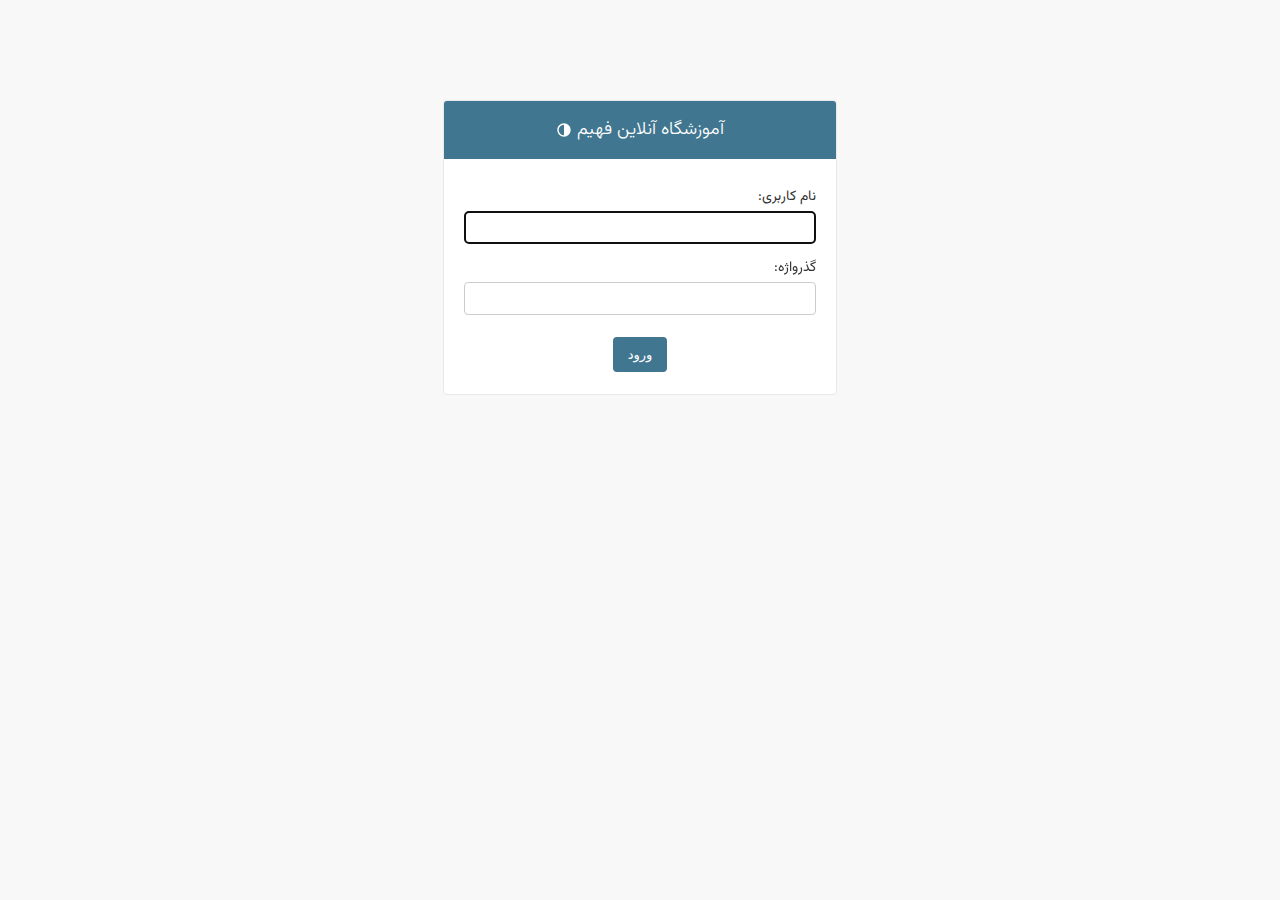
==== commit 473f8f28: "add course-list & course-gird & pricing pages" ====
--- a/admin/index.html
+++ b/admin/index.html
@@ -95,7 +95,7 @@
 
 
 
-<form action="index.html" method="post" id="login-form"><input type="hidden" name="csrfmiddlewaretoken" value="iOXi9Wlw5rT8ZjrLBqspVWJ1tXXr7oW8ZGzQ8q89cGZmqr0ADeoZBgDJkFqHNMAM">
+<form action="index.html" method="post" id="login-form"><input type="hidden" name="csrfmiddlewaretoken" value="Nvnf5SFQlWrZeFvltMGnOkhghgt68IzhO5NkO25TTOt5NEkIdVIqfYTTXVhPFWo3">
   <div class="form-row">
     
     <label for="id_username" class="required">نام کاربری:</label> <input type="text" name="username" autofocus autocapitalize="none" autocomplete="username" maxlength="150" required id="id_username">
